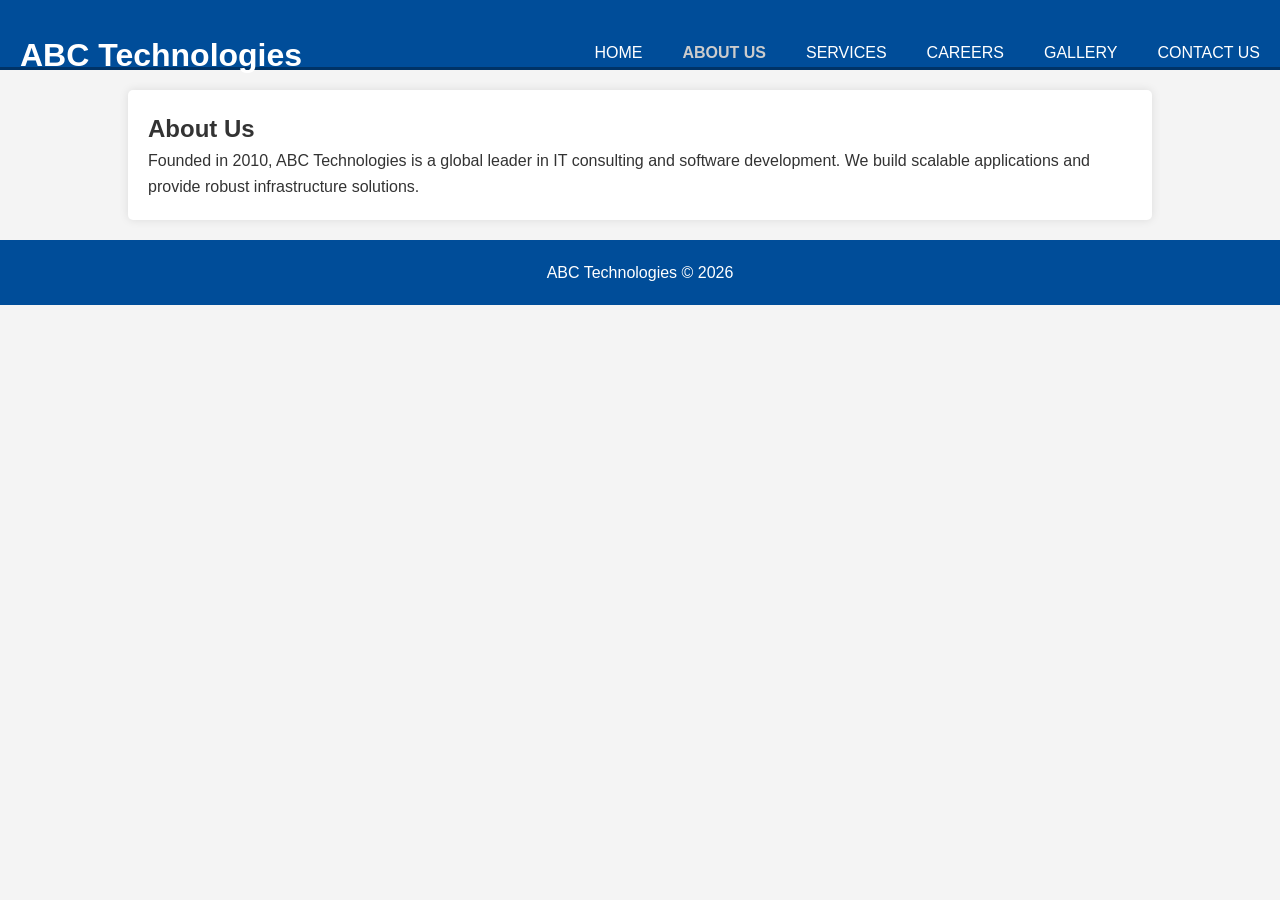
==== src/main/webapp/about.html @ e7be4ba7 "initial commit: added maven web project structure and docker-compose for monitoring" ====
<!DOCTYPE html>
<html lang="en">
<head>
    <meta charset="UTF-8">
    <meta name="viewport" content="width=device-width, initial-scale=1.0">
    <title>ABC Technologies | About Us</title>
    <link rel="stylesheet" href="style.css">
</head>
<body>
    <header>
        <div id="branding">
            <h1>ABC Technologies</h1>
        </div>
        <nav>
            <ul>
                <li><a href="index.html">Home</a></li>
                <li class="current"><a href="about.html">About Us</a></li>
                <li><a href="services.html">Services</a></li>
                <li><a href="careers.html">Careers</a></li>
                <li><a href="gallery.html">Gallery</a></li>
                <li><a href="contact.html">Contact Us</a></li>
            </ul>
        </nav>
    </header>

    <div class="container">
        <h2>About Us</h2>
        <p>Founded in 2010, ABC Technologies is a global leader in IT consulting and software development. We build scalable applications and provide robust infrastructure solutions.</p>
    </div>

    <footer>
        <p>ABC Technologies &copy; 2026</p>
    </footer>
</body>
</html>
---- src/main/webapp/style.css ----
* {
    box-sizing: border-box;
    margin: 0;
    padding: 0;
    font-family: Arial, sans-serif;
}

body {
    background-color: #f4f4f4;
    color: #333;
    line-height: 1.6;
}

header {
    background: #004d99;
    color: #fff;
    padding-top: 30px;
    min-height: 70px;
    border-bottom: #003366 3px solid;
}

header a {
    color: #fff;
    text-decoration: none;
    text-transform: uppercase;
    font-size: 16px;
}

header li {
    float: left;
    display: inline;
    padding: 0 20px 0 20px;
}

header #branding {
    float: left;
    padding-left: 20px;
}

header #branding h1 {
    margin: 0;
}

header nav {
    float: right;
    margin-top: 10px;
}

header .highlight, header .current a {
    color: #cccccc;
    font-weight: bold;
}

header a:hover {
    color: #cccccc;
    font-weight: bold;
}

.container {
    width: 80%;
    margin: auto;
    overflow: hidden;
    padding: 20px;
    background: #fff;
    margin-top: 20px;
    border-radius: 5px;
    box-shadow: 0 0 10px rgba(0,0,0,0.1);
}

footer {
    padding: 20px;
    margin-top: 20px;
    color: #ffffff;
    background-color: #004d99;
    text-align: center;
}
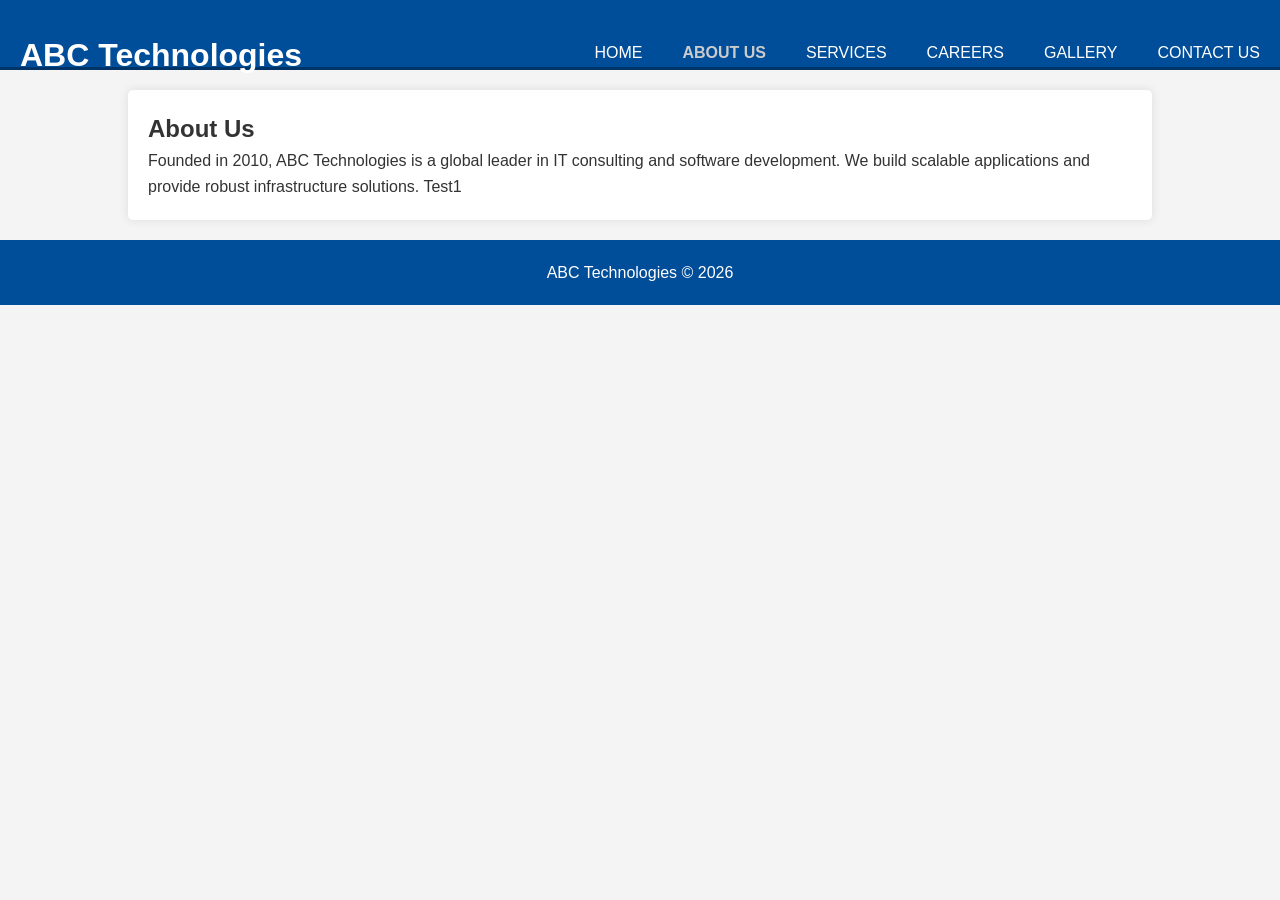
==== commit f01c2b5c: "Test1" ====
--- a/src/main/webapp/about.html
+++ b/src/main/webapp/about.html
@@ -25,7 +25,7 @@
 
     <div class="container">
         <h2>About Us</h2>
-        <p>Founded in 2010, ABC Technologies is a global leader in IT consulting and software development. We build scalable applications and provide robust infrastructure solutions.</p>
+        <p>Founded in 2010, ABC Technologies is a global leader in IT consulting and software development. We build scalable applications and provide robust infrastructure solutions. Test1</p>
     </div>
 
     <footer>
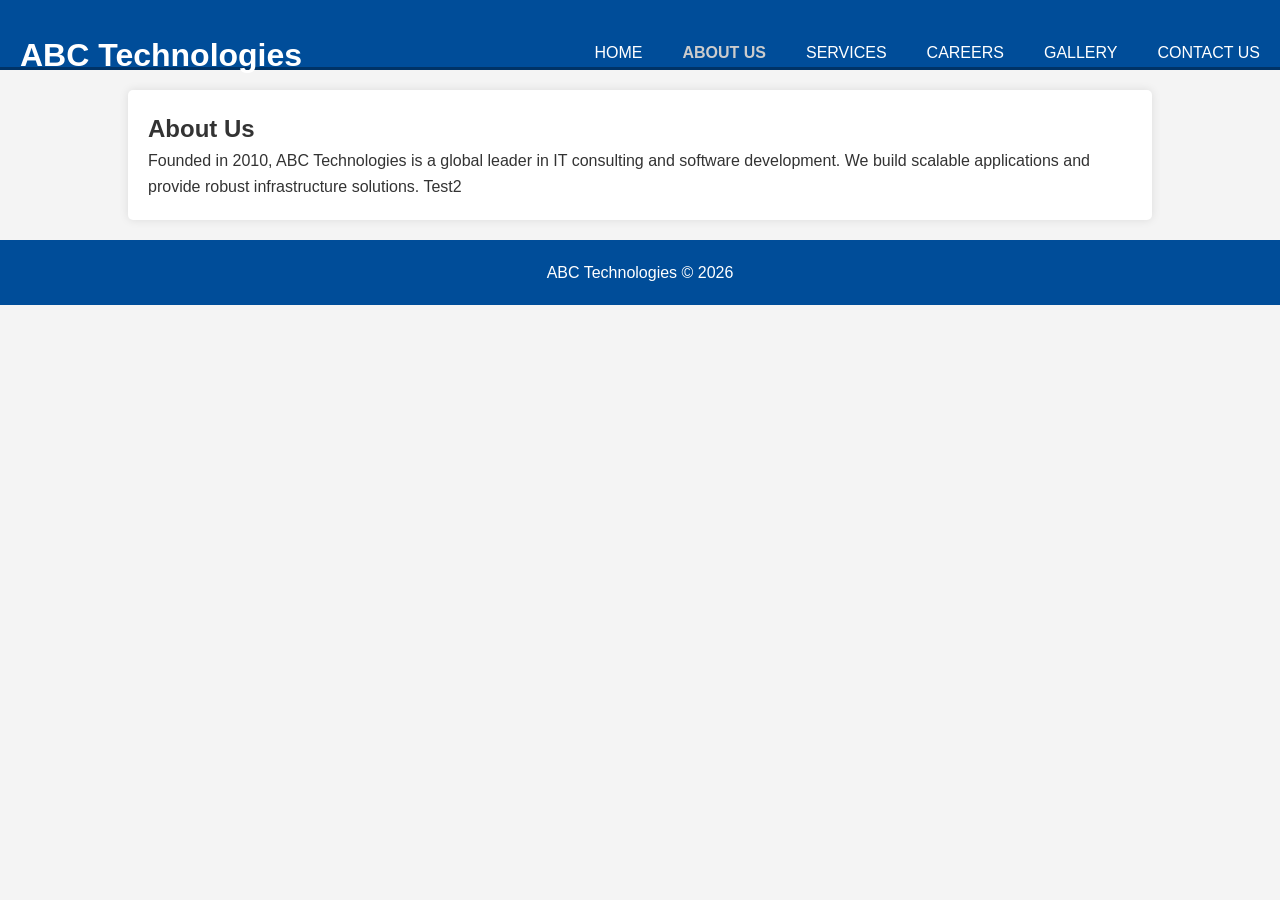
==== commit 991102bc: "test2" ====
--- a/src/main/webapp/about.html
+++ b/src/main/webapp/about.html
@@ -25,7 +25,7 @@
 
     <div class="container">
         <h2>About Us</h2>
-        <p>Founded in 2010, ABC Technologies is a global leader in IT consulting and software development. We build scalable applications and provide robust infrastructure solutions. Test1</p>
+        <p>Founded in 2010, ABC Technologies is a global leader in IT consulting and software development. We build scalable applications and provide robust infrastructure solutions. Test2</p>
     </div>
 
     <footer>
